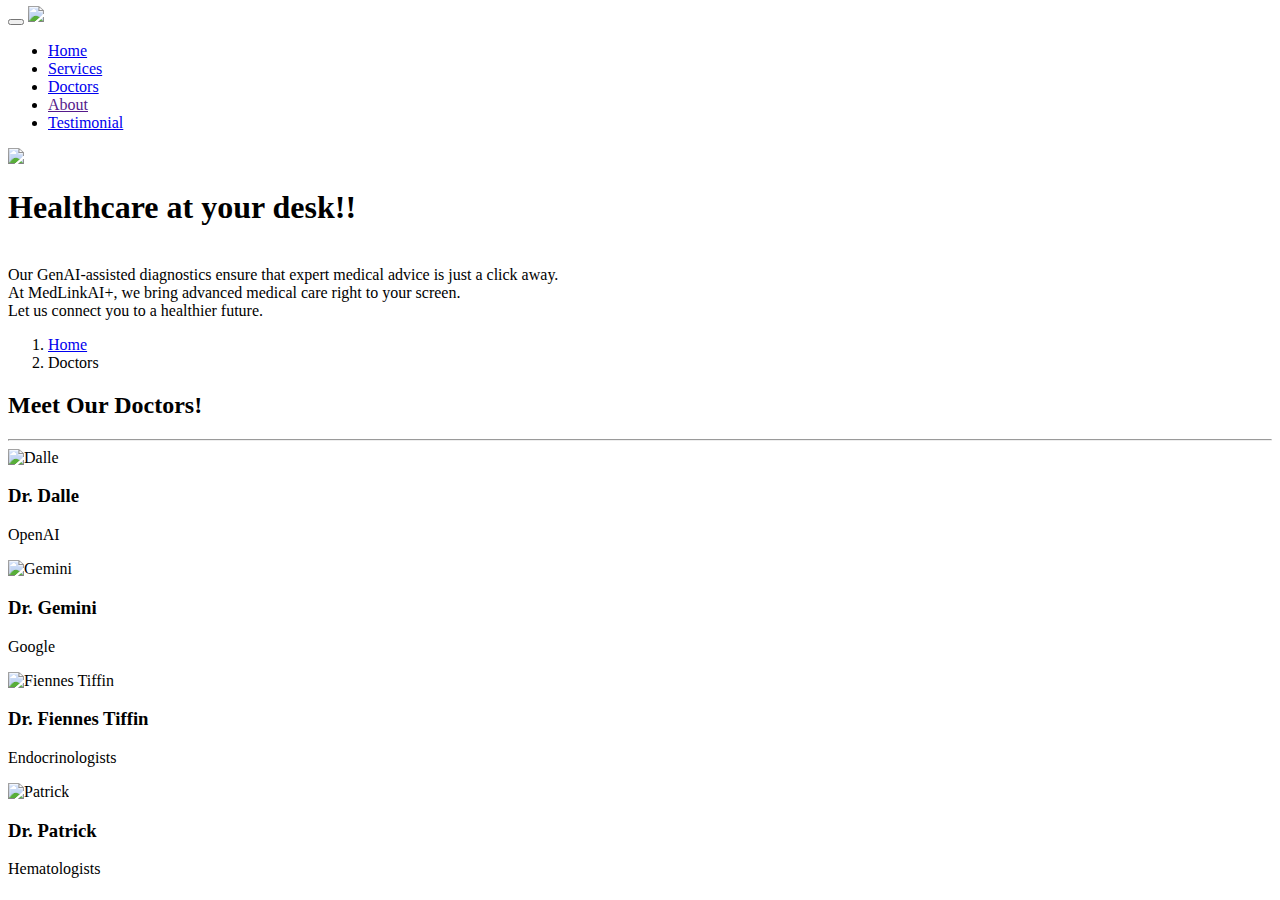
==== doctor/index.html @ f2a6bf45 "Create index.html" ====
<!DOCTYPE html>
<html lang="en">
    <head>
        <meta charset="utf-8">
        <meta name="viewport" content="width=device-width, initial-scale=1">
        <link rel="icon" type="image/x-icon" href="https://static.gd.edu.kg/images/logo.svg">
        <!-- HTML Meta Tags -->
        <title>MedLinkAI+</title>
        <meta name="description" content="Our GenAI-assisted diagnostics ensure that expert medical advice is just a click away. At MedLinkAI+, we bring advanced medical care right to your screen. Let us connect you to a healthier future.">
        <!-- Google / Search Engine Tags -->
        <meta itemprop="name" content="MedLinkAI+">
        <meta itemprop="description" content="Our GenAI-assisted diagnostics ensure that expert medical advice is just a click away. At MedLinkAI+, we bring advanced medical care right to your screen. Let us connect you to a healthier future.">
        <meta itemprop="image" content="https://medlinkai.ly.gd.edu.kg/images/logo.png">
        <!-- Facebook Meta Tags -->
        <meta property="og:url" content="https://medlinkai.ly.gd.edu.kg/">
        <meta property="og:type" content="website">
        <meta property="og:title" content="MedLinkAI+">
        <meta property="og:description" content="Our GenAI-assisted diagnostics ensure that expert medical advice is just a click away. At MedLinkAI+, we bring advanced medical care right to your screen. Let us connect you to a healthier future.">
        <meta property="og:image" content="https://medlinkai.ly.gd.edu.kg/images/logo.png">
        <!-- Twitter Meta Tags -->
        <meta name="twitter:card" content="summary_large_image">
        <meta name="twitter:title" content="MedLinkAI+">
        <meta name="twitter:description" content="Our GenAI-assisted diagnostics ensure that expert medical advice is just a click away. At MedLinkAI+, we bring advanced medical care right to your screen. Let us connect you to a healthier future.">
        <meta name="twitter:image" content="https://medlinkai.ly.gd.edu.kg/images/logo.png">
        <script async src="https://www.googletagmanager.com/gtag/js?id=G-ELSZ3SFQ2D"></script><script>window.dataLayer=window.dataLayer || []; function gtag(){dataLayer.push(arguments);}gtag('js', new Date()); gtag('config', 'G-ELSZ3SFQ2D');</script>
        <link rel="stylesheet" type="text/css" href="https://fonts.googleapis.com/css?family=Open+Sans|Raleway|Candal">
        <link rel="stylesheet" type="text/css" href="https://medlinkai.ly.gd.edu.kg/css/font-awesome.min.css">
        <link rel="stylesheet" type="text/css" href="https://medlinkai.ly.gd.edu.kg/css/bootstrap.min.css">
        <link rel="stylesheet" type="text/css" href="https://medlinkai.ly.gd.edu.kg/css/style.css">
        <link href="https://medlinkai.ly.gd.edu.kg/css/tailwind.min.css" rel="stylesheet">
    </head>
    <body id="myPage" data-spy="scroll" data-target=".navbar" data-offset="60">
        <!--banner-->
        <section id="banner" class="banner">
            <div class="bg-color">
                <nav class="navbar navbar-default navbar-fixed-top">
                    <div class="container">
                        <div class="col-md-12">
                            <div class="navbar-header">
                                <button type="button" class="navbar-toggle" data-toggle="collapse" data-target="#myNavbar">
                                <span class="icon-bar"></span>
                                <span class="icon-bar"></span>
                                <span class="icon-bar"></span>
                                </button>
                                <a class="navbar-brand" href="#"><img src="images/logo.png" class="img-responsive" style="width: 140px; margin-top: -16px;"></a>
                            </div>
                            <div class="collapse navbar-collapse navbar-right" id="myNavbar">
                                <ul class="nav navbar-nav">
                                    <li class=""><a href="/">Home</a></li>
                                    <li class=""><a href="#service">Services</a></li>
                                    <li class=""><a href="/doctor/">Doctors</a></li>
                                    <li class=""><a href="">About</a></li>
                                    <li class=""><a href="#testimonial">Testimonial</a></li>
                                </ul>
                            </div>
                        </div>
                    </div>
                </nav>
                <div class="container">
                    <div class="row">
                        <div class="banner-info">
                            <div class="banner-logo text-center">
                                <img src="https://medlinkai.ly.gd.edu.kg/images/logo.png" class="img-responsive">
                            </div>
                            <div class="banner-text text-center">
                                <h1 class="white">Healthcare at your desk!!</h1>
                                <p> 
                                    <br>Our GenAI-assisted diagnostics ensure that expert medical advice is just a click away.
                                    <br>At MedLinkAI+, we bring advanced medical care right to your screen.		
                                    <br>Let us connect you to a healthier future.
                                    <br>
                                </p>
                            </div>
                            <div class="overlay-detail text-center">
                                <a href="#service"><i class="fa fa-angle-down"></i></a>
                            </div>
                        </div>
                    </div>
                </div>
            </div>
        </section>
        <!--/ banner-->
        <div class="col-md-5">
            <ol class="breadcrumb">
                <li><a class="text-primary" href="/">Home</a></li>
                <li class="text-primary">Doctors</li>
            </ol>
        </div>
        <!--doctor team-->
        <section id="doctor-team" class="section-padding">
            <div class="container">
                <div class="row">
                    <div class="col-md-12">
                        <h2 class="ser-title">Meet Our Doctors!</h2>
                        <hr class="botm-line">
                    </div>
                    <div class="col-md-3 col-sm-3 col-xs-6">
                        <div class="thumbnail">
                            <img src="https://medlinkai.ly.gd.edu.kg/images/DALLE_AI_Doctor.png" alt="Dalle" class="team-img">
                            <div class="caption">
                                <h3>Dr. Dalle</h3>
                                <p>OpenAI</p>
                                <ul class="list-inline">
                                </ul>
                            </div>
                        </div>
                    </div>
                    <div class="col-md-3 col-sm-3 col-xs-6">
                        <div class="thumbnail">
                            <img src="https://medlinkai.ly.gd.edu.kg/images/Google_Gemini_AI_Doctor.png" alt="Gemini" class="team-img">
                            <div class="caption">
                                <h3>Dr. Gemini</h3>
                                <p>Google</p>
                                <ul class="list-inline">
                                </ul>
                            </div>
                        </div>
                    </div>
                    <div class="col-md-3 col-sm-3 col-xs-6">
                        <div class="thumbnail">
                            <img src="https://medlinkai.ly.gd.edu.kg/images/doctor2.jpg" alt="Fiennes Tiffin" class="team-img">
                            <div class="caption">
                                <h3>Dr. Fiennes Tiffin</h3>
                                <p>Endocrinologists</p>
                                <ul class="list-inline">
                                </ul>
                            </div>
                        </div>
                    </div>
                    <div class="col-md-3 col-sm-3 col-xs-6">
                        <div class="thumbnail">
                            <img src="https://medlinkai.ly.gd.edu.kg/images/doctor4.jpg" alt="Patrick" class="team-img">
                            <div class="caption">
                                <h3>Dr. Patrick</h3>
                                <p>Hematologists</p>
                                <ul class="list-inline">
                                </ul>
                            </div>
                        </div>
                    </div>
                </div>
            </div>
        </section>
        <!--/ doctor team-->
        <script src="https://medlinkai.ly.gd.edu.kg/js/jquery.min.js"></script>
        <script src="https://medlinkai.ly.gd.edu.kg/js/jquery.easing.min.js"></script>
        <script src="https://medlinkai.ly.gd.edu.kg/js/bootstrap.min.js"></script>
        <script src="https://medlinkai.ly.gd.edu.kg/js/custom.js"></script>
    </body>
</html>
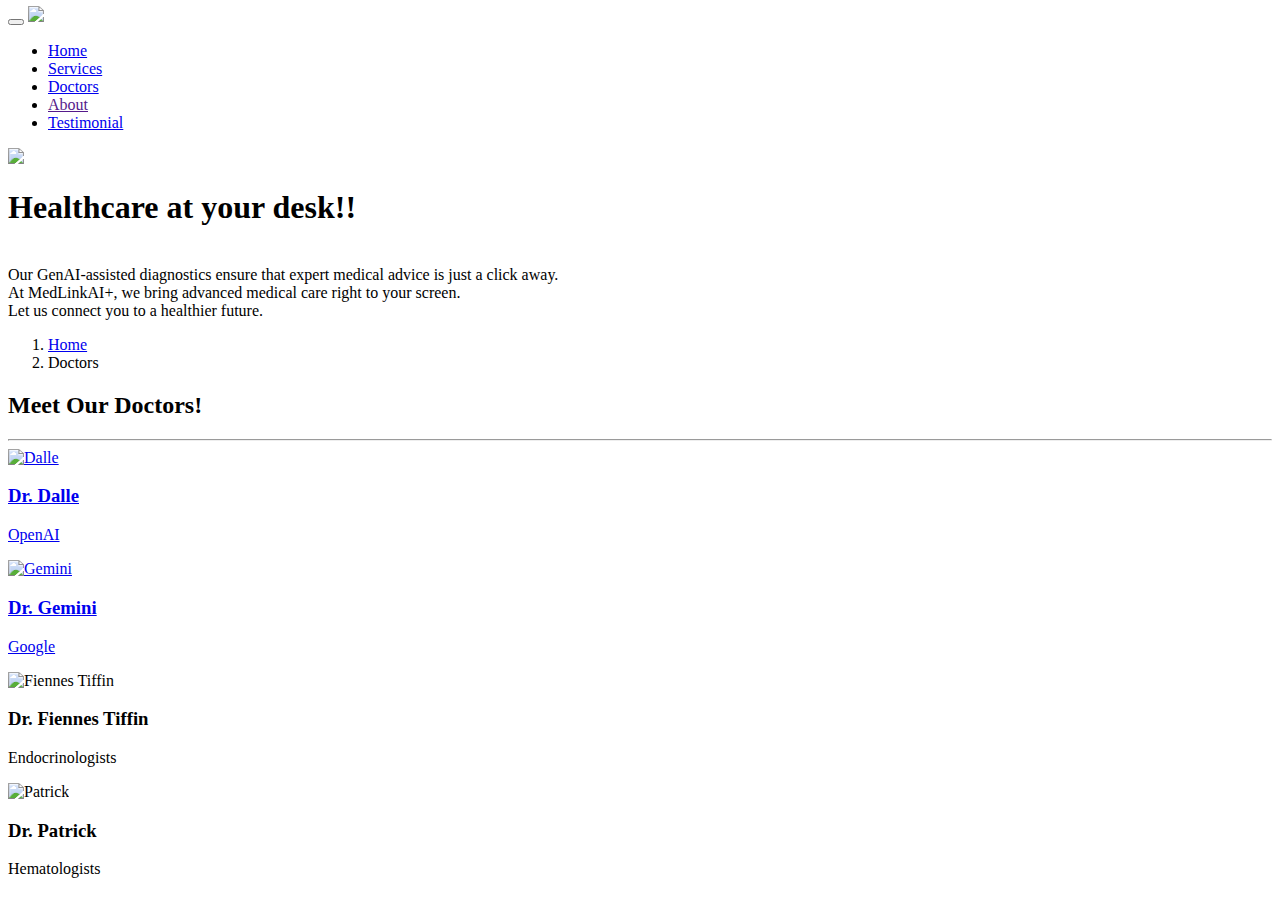
==== commit 7faf2e49: "Update index.html" ====
--- a/doctor/index.html
+++ b/doctor/index.html
@@ -42,7 +42,7 @@
                                 <span class="icon-bar"></span>
                                 <span class="icon-bar"></span>
                                 </button>
-                                <a class="navbar-brand" href="#"><img src="images/logo.png" class="img-responsive" style="width: 140px; margin-top: -16px;"></a>
+                                <a class="navbar-brand" href="#"><img src="https://medlinkai.ly.gd.edu.kg/images/logo.png" class="img-responsive" style="width: 140px; margin-top: -16px;"></a>
                             </div>
                             <div class="collapse navbar-collapse navbar-right" id="myNavbar">
                                 <ul class="nav navbar-nav">
@@ -96,24 +96,28 @@
                     </div>
                     <div class="col-md-3 col-sm-3 col-xs-6">
                         <div class="thumbnail">
-                            <img src="https://medlinkai.ly.gd.edu.kg/images/DALLE_AI_Doctor.png" alt="Dalle" class="team-img">
-                            <div class="caption">
-                                <h3>Dr. Dalle</h3>
-                                <p>OpenAI</p>
-                                <ul class="list-inline">
-                                </ul>
-                            </div>
+                            <a href="https://medlinkai.ly.gd.edu.kg/demo/openai-gpt4.html" target="_blank">
+                                <img src="https://medlinkai.ly.gd.edu.kg/images/DALLE_AI_Doctor.png" alt="Dalle" class="team-img">
+                                <div class="caption">
+                                    <h3>Dr. Dalle</h3>
+                                    <p>OpenAI</p>
+                                    <ul class="list-inline">
+                                    </ul>
+                                </div>
+                            </a>
                         </div>
                     </div>
                     <div class="col-md-3 col-sm-3 col-xs-6">
                         <div class="thumbnail">
-                            <img src="https://medlinkai.ly.gd.edu.kg/images/Google_Gemini_AI_Doctor.png" alt="Gemini" class="team-img">
-                            <div class="caption">
-                                <h3>Dr. Gemini</h3>
-                                <p>Google</p>
-                                <ul class="list-inline">
-                                </ul>
-                            </div>
+                            <a href="https://medlinkai.ly.gd.edu.kg/demo/" target="_blank">
+                                <img src="https://medlinkai.ly.gd.edu.kg/images/Google_Gemini_AI_Doctor.png" alt="Gemini" class="team-img">
+                                <div class="caption">
+                                    <h3>Dr. Gemini</h3>
+                                    <p>Google</p>
+                                    <ul class="list-inline">
+                                    </ul>
+                                </div>
+                            </a>
                         </div>
                     </div>
                     <div class="col-md-3 col-sm-3 col-xs-6">
